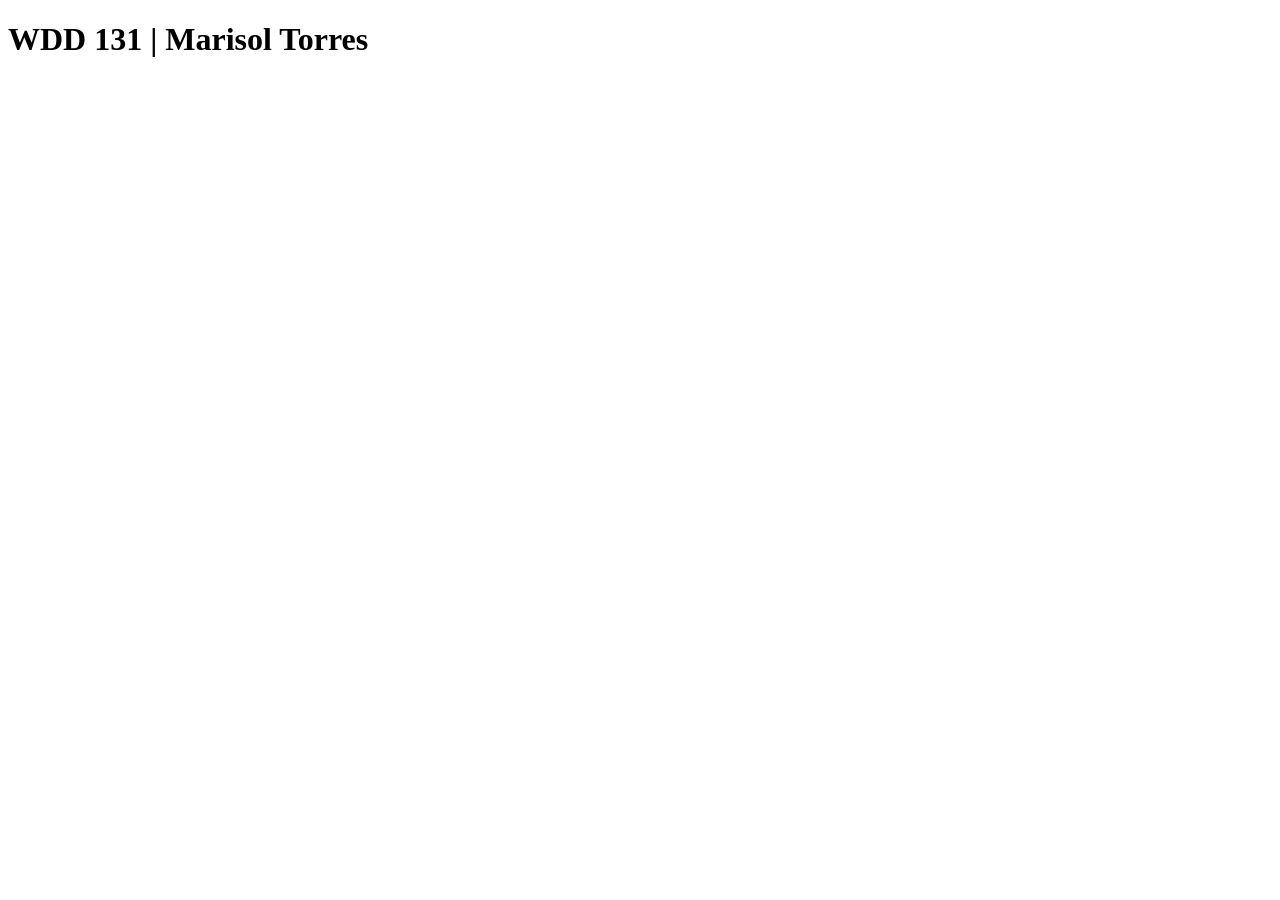
==== index.html @ 6def1e48 "Initial commit" ====
<!DOCTYPE html>
<html lang="en">
<head>
  <meta charset="UTF-8">
  <meta name="viewport" content="width=device-width, initial-scale=1.0">
  <title>WDD 131</title>
</head>
<body>
  <h1>WDD 131 | Marisol Torres</h1>
  
</body>
</html>
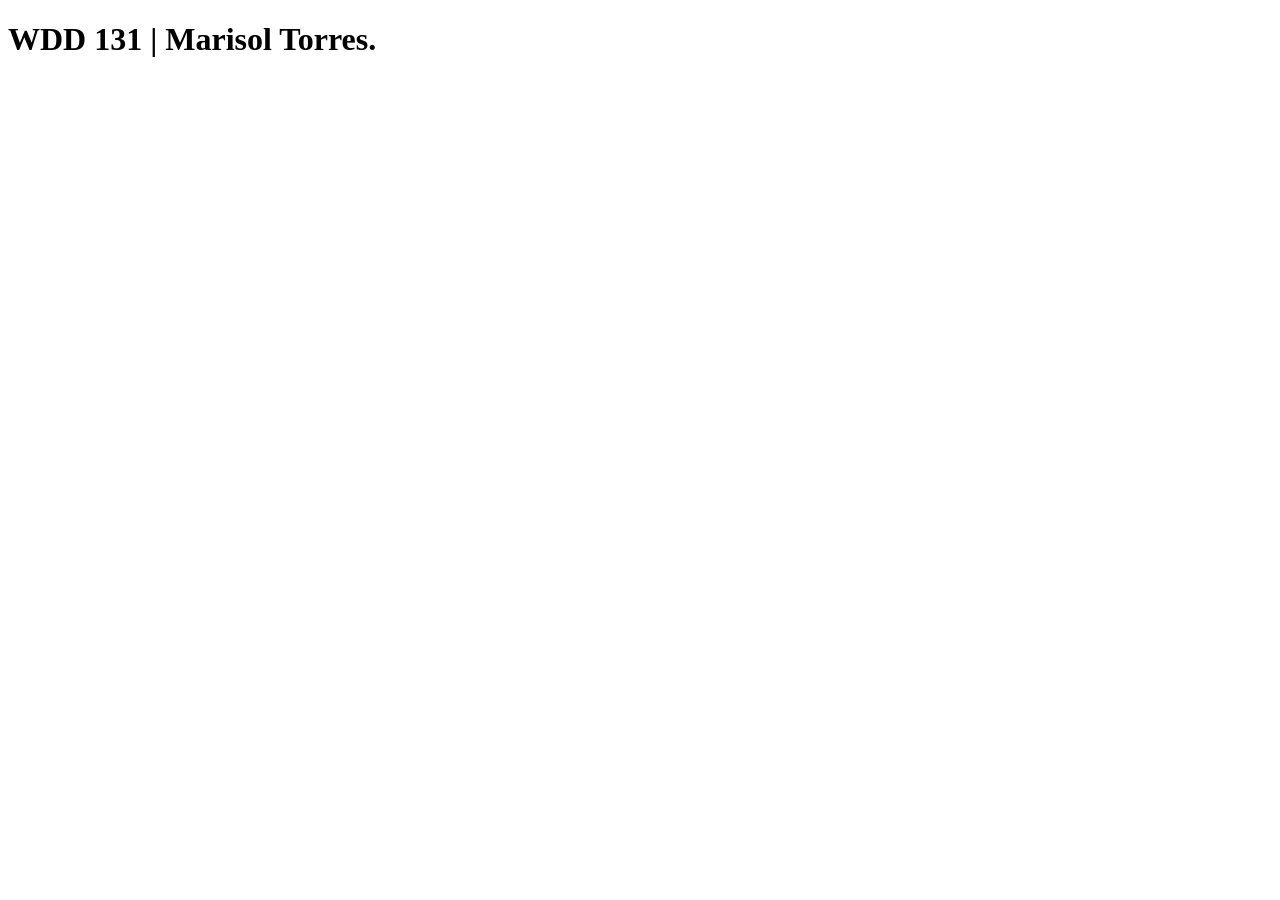
==== commit 025bc20f: "test change" ====
--- a/index.html
+++ b/index.html
@@ -6,7 +6,7 @@
   <title>WDD 131</title>
 </head>
 <body>
-  <h1>WDD 131 | Marisol Torres</h1>
+  <h1>WDD 131 | Marisol Torres.</h1>
   
 </body>
 </html>
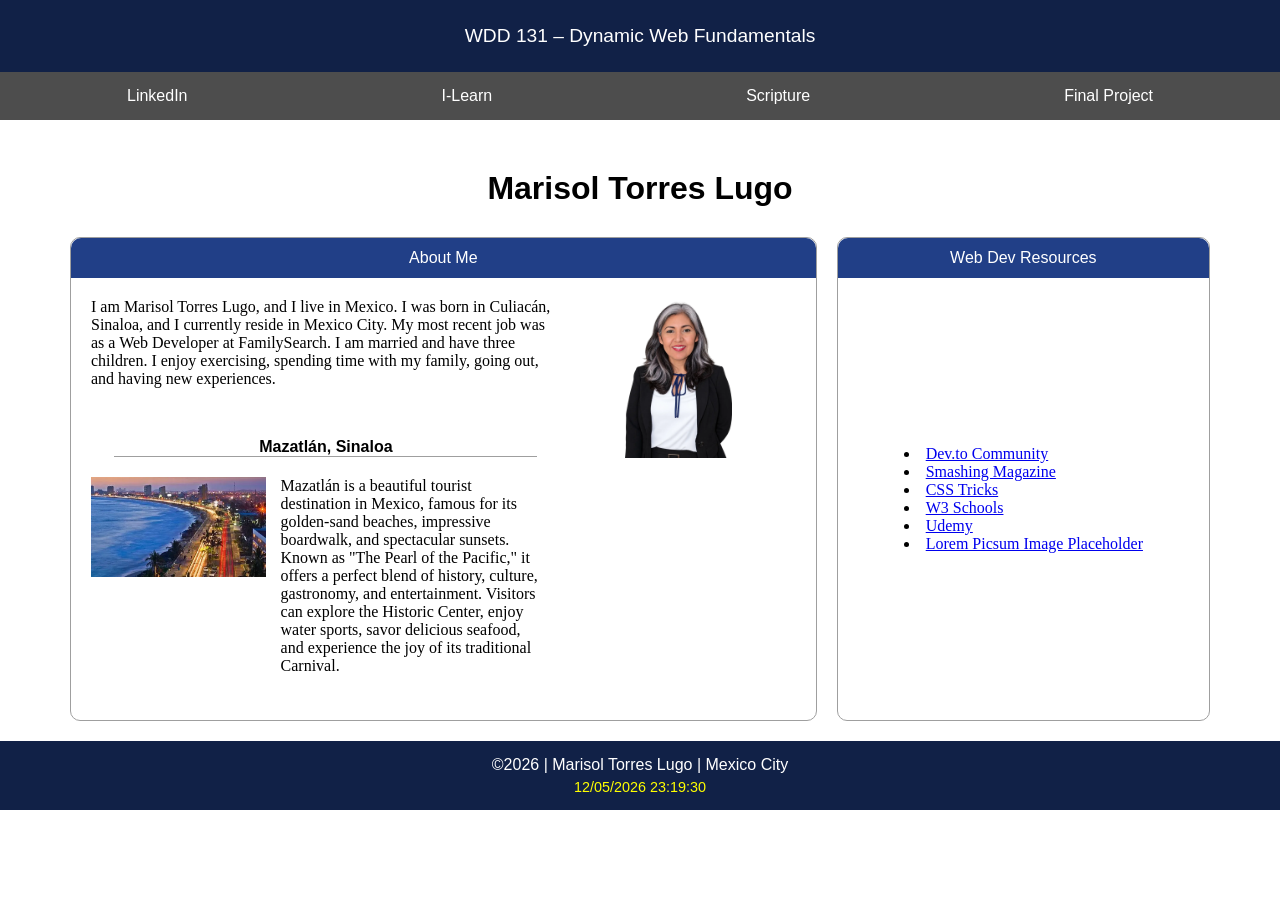
==== commit 2c1db9cf: "W01 Assignment: Home Page" ====
--- a/index.html
+++ b/index.html
@@ -3,10 +3,78 @@
 <head>
   <meta charset="UTF-8">
   <meta name="viewport" content="width=device-width, initial-scale=1.0">
-  <title>WDD 131</title>
+  <title>WDD 131 – Dynamic Web Fundamentals - Marisol Torres Lugo</title>
+  <meta name="description"
+    content="WDD 131 – Dynamic Web Fundamentals | Marisol Torres Lugo | About my story">
+  <meta name="author" content="Marisol Torres Lugo">
+  <link rel="stylesheet" href="styles/base.css">
+  <link rel="preconnect" href="https://fonts.googleapis.com">
+  <link rel="preconnect" href="https://fonts.gstatic.com" crossorigin>
+  <link href="https://fonts.googleapis.com/css2?family=EB+Garamond:ital,wght@0,400..800;1,400..800&family=Google+Sans:ital,opsz,wght@0,17..18,400..700;1,17..18,400..700&display=swap" rel="stylesheet">
+  <script src="scripts/getdates.js" defer></script>
 </head>
 <body>
-  <h1>WDD 131 | Marisol Torres.</h1>
+  <header>
+    <span id="course-title">WDD 131 – Dynamic Web Fundamentals</span>
+
+    <nav>
+      <ul class="navigation">
+        <li><a href="https://www.linkedin.com/in/marisol-torres-lugo/">LinkedIn</a></li>
+        <li><a href="https://byupw.instructure.com/">I-Learn</a></li>
+        <li><a href="https://www.churchofjesuschrist.org/study/scriptures/bofm/1-ne/3?lang=eng&id=p7#p7">Scripture</a></li>
+        <li><a href="#">Final Project</a></li>
+      </ul>
+    </nav>
+  </header>
+
+  <main>
+    <h1 class="header-page">Marisol Torres Lugo</h1>
+
+    <div class="grid-container">
+    <section class="card about-me">
+      <span class="header-card">About Me</span>
+
+      <div class="grid-about-me margin-top-20">
+        <div>
+          <p class="margin-bottom-50">I am Marisol Torres Lugo, and I live in Mexico. I was born in Culiacán, Sinaloa, and I currently reside in Mexico City. My most recent job was as a Web Developer at FamilySearch. I am married and have three children. I enjoy exercising, spending time with my family, going out, and having new experiences.</p>
+          <span class="state-header margin-top-20">Mazatlán, Sinaloa</span>
+
+          <div class="grid-state">
+            <div>
+              <img src="images/malecon-mazatlan.webp" alt="Beach in Mazatlán, Sinaloa" height="100">
+            </div>
+            <div class="body-state">
+              <p>Mazatlán is a beautiful tourist destination in Mexico, famous for its golden-sand beaches, impressive boardwalk, and spectacular sunsets. Known as "The Pearl of the Pacific," it offers a perfect blend of history, culture, gastronomy, and entertainment. Visitors can explore the Historic Center, enjoy water sports, savor delicious seafood, and experience the joy of its traditional Carnival.</p>
+            </div>
+          </div>
+        </div>
+        
+        <div>
+          <img src="images/marisol-torres-lugo.webp" alt="Marisol Torres Lugo" height="160">
+        </div>
+      </div>
+    </section>
+
+    <section class="card sources-container">
+      <span class="header-card">Web Dev Resources</span>
+
+      <div class="sources-list">
+        <ul>
+          <li><a href="https://dev.to/">Dev.to Community</a></li>
+          <li><a href="https://www.smashingmagazine.com/">Smashing Magazine</a></li>
+          <li><a href="https://css-tricks.com/">CSS Tricks</a></li>
+          <li><a href="https://www.w3schools.com/">W3 Schools</a></li>
+          <li><a href="https://www.udemy.com/">Udemy</a></li>
+          <li><a href="https://picsum.photos/">Lorem Picsum Image Placeholder</a></li>
+        </ul>
+      </div>
+    </section>
+  </main>
+
+  <footer>
+    <p class="col-1">&copy;<span id="currentyear"></span> | Marisol Torres Lugo | Mexico City</p>
+    <p id="lastModified"></p>
+  </footer>
   
 </body>
 </html>
--- a/styles/base.css
+++ b/styles/base.css
@@ -0,0 +1,176 @@
+:root {
+  --header-font: "Google Sans", sans-serif;
+  --body-font: "EB Garamond", serif;
+   
+}
+
+* {
+  margin: 0;
+  padding: 0;
+  box-sizing: border-box;
+}
+
+#course-title {
+  display: block;
+  background-color: #112147;
+  color: #fff;
+  text-align: center;
+  padding: 25px;
+  font-family: var(--header-font);
+  font-weight: 500;
+  font-size: 1.2rem;
+}
+
+h1, h2, h3, h4, h5 {
+  font-family: var(--header-font);
+}
+
+nav {
+  margin-left: auto;
+  background-color: #4d4d4d;
+}
+
+.navigation {
+  display: flex;
+  list-style: none;
+}
+
+.navigation li {
+  flex: 1 1 auto;
+}
+
+.navigation a {
+  display: block;
+  color: #fff;
+  padding: 15px;
+  text-decoration: none;
+  font-size: 1rem;
+  font-weight: normal;
+  text-align: center;
+  font-family: var(--header-font);
+}
+
+.header-page {
+  margin: 30px auto;
+  text-align: center;
+}
+
+main{
+  padding: 20px 70px;
+}
+
+.card {  
+  border: 1px solid #9f9f9f;
+  border-radius: 10px;
+}
+
+.header-card {
+  background-color: #213f87;
+  border-radius: 10px 10px 0 0;
+  color: #fff;
+  display: block;
+  padding: 11px;
+  font-family: var(--header-font);
+  text-align: center;
+}
+
+.grid-container {
+  display: grid;
+  grid-template-columns: 2fr 1fr;
+  gap: 20px;
+}
+
+.grid-about-me {
+  display: grid;
+  grid-template-columns: 2fr 1fr;
+  justify-items: center;
+  padding: 0 20px 25px;
+}
+
+.grid-state {
+  display: grid;
+  grid-template-columns: 1fr 2fr;
+  padding: 20px 0;
+}
+
+.col1 img {
+    float: right;
+    margin: 0 0 15px 15px;
+    /* border: 1px solid rgba(0 0 0 / .3); */
+    box-shadow: 0 0 30px #777;
+}
+
+.state-header {
+  display: block;
+  text-align: center;
+  font-family: var(--header-font);
+  font-size: 1rem;
+  font-weight: 700;
+  border-bottom: 1px solid #9f9f9f;
+  width: 90%;
+  margin: 0 auto;
+}
+
+.body-state {
+  padding-left: 15px;
+  padding-right: 15px;
+}
+
+.margin-20 {
+  margin-top: 20px;
+  margin-bottom: 20px;
+}
+
+.margin-top-20 {
+  margin-top: 20px;
+}
+
+.margin-bottom-20 {
+  margin-bottom: 20px;
+}
+
+.margin-bottom-50 {
+  margin-bottom: 50px;
+}
+
+.sources-container {
+  display: grid;
+  grid-template-rows: auto 1fr;
+}
+
+.sources-list {
+  display: flex;
+  justify-content: center;
+  align-items: center;
+}
+
+.sources-container2 {
+  padding: 20px;
+  display: grid;
+  justify-items: center;
+  align-items: center;
+  background-color: yellow;
+  height: 100%;
+}
+
+ul {
+  list-style-position: inside;
+  padding-left: 0;
+}
+
+footer {
+  background-color: #112147;
+  color: #fff;
+  text-align: center;
+  padding: 15px;
+  font-family: var(--header-font);
+  font-weight: lighter;
+}
+
+#lastModified {
+  color: yellow;
+  margin-top: 5px;
+  font-size: 0.9rem;
+  font-weight: lighter;
+}
+
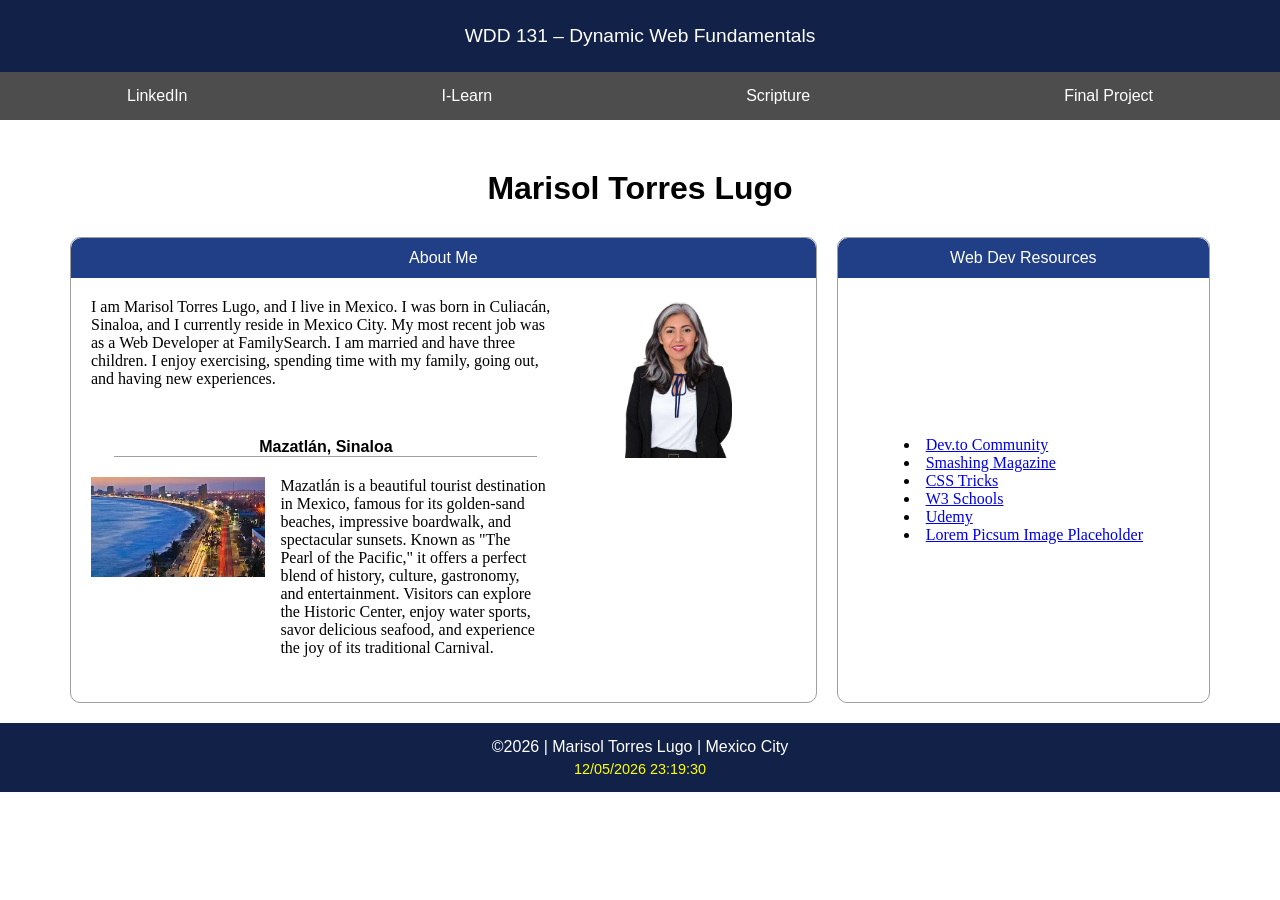
==== commit 5cfe4b30: "Correction images" ====
--- a/index.html
+++ b/index.html
@@ -41,7 +41,7 @@
 
           <div class="grid-state">
             <div>
-              <img src="images/malecon-mazatlan.webp" alt="Beach in Mazatlán, Sinaloa" height="100">
+              <img src="images/malecon-mazatlan-sinaloa.webp" alt="Beach in Mazatlán, Sinaloa" height="100">
             </div>
             <div class="body-state">
               <p>Mazatlán is a beautiful tourist destination in Mexico, famous for its golden-sand beaches, impressive boardwalk, and spectacular sunsets. Known as "The Pearl of the Pacific," it offers a perfect blend of history, culture, gastronomy, and entertainment. Visitors can explore the Historic Center, enjoy water sports, savor delicious seafood, and experience the joy of its traditional Carnival.</p>
@@ -50,7 +50,7 @@
         </div>
         
         <div>
-          <img src="images/marisol-torres-lugo.webp" alt="Marisol Torres Lugo" height="160">
+          <img src="images/marisol-torres.webp" alt="Marisol Torres Lugo" height="160">
         </div>
       </div>
     </section>
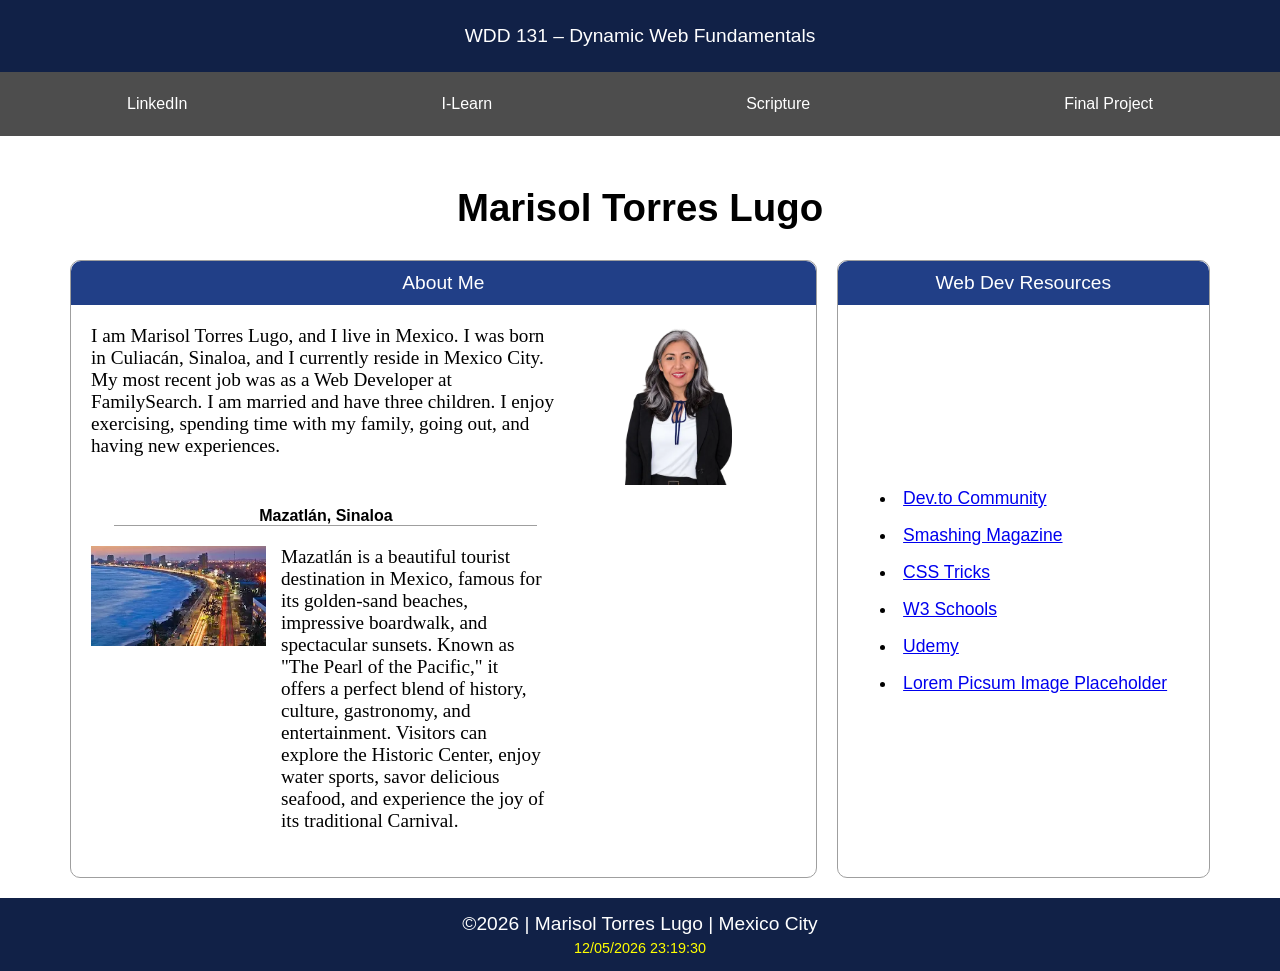
==== commit e190c5aa: "Conrrections images and fonts" ====
--- a/index.html
+++ b/index.html
@@ -41,7 +41,7 @@
 
           <div class="grid-state">
             <div>
-              <img src="images/malecon-mazatlan-sinaloa.webp" alt="Beach in Mazatlán, Sinaloa" height="100">
+              <img src="images/malecon-mazatlan-sinaloa.webp" alt="Beach in Mazatlán, Sinaloa" height="100" width="175">
             </div>
             <div class="body-state">
               <p>Mazatlán is a beautiful tourist destination in Mexico, famous for its golden-sand beaches, impressive boardwalk, and spectacular sunsets. Known as "The Pearl of the Pacific," it offers a perfect blend of history, culture, gastronomy, and entertainment. Visitors can explore the Historic Center, enjoy water sports, savor delicious seafood, and experience the joy of its traditional Carnival.</p>
@@ -50,7 +50,7 @@
         </div>
         
         <div>
-          <img src="images/marisol-torres.webp" alt="Marisol Torres Lugo" height="160">
+          <img src="images/marisol-torres.webp" alt="Marisol Torres Lugo" height="160" width="107">
         </div>
       </div>
     </section>
--- a/styles/base.css
+++ b/styles/base.css
@@ -8,6 +8,10 @@
   margin: 0;
   padding: 0;
   box-sizing: border-box;
+}
+
+body {
+  font-size: 1.2rem;
 }
 
 #course-title {
@@ -157,6 +161,11 @@
   list-style-position: inside;
   padding-left: 0;
 }
+li {
+  padding: 8px;
+  font-size: 1.1rem;
+  font-family: var(--header-font);
+}
 
 footer {
   background-color: #112147;
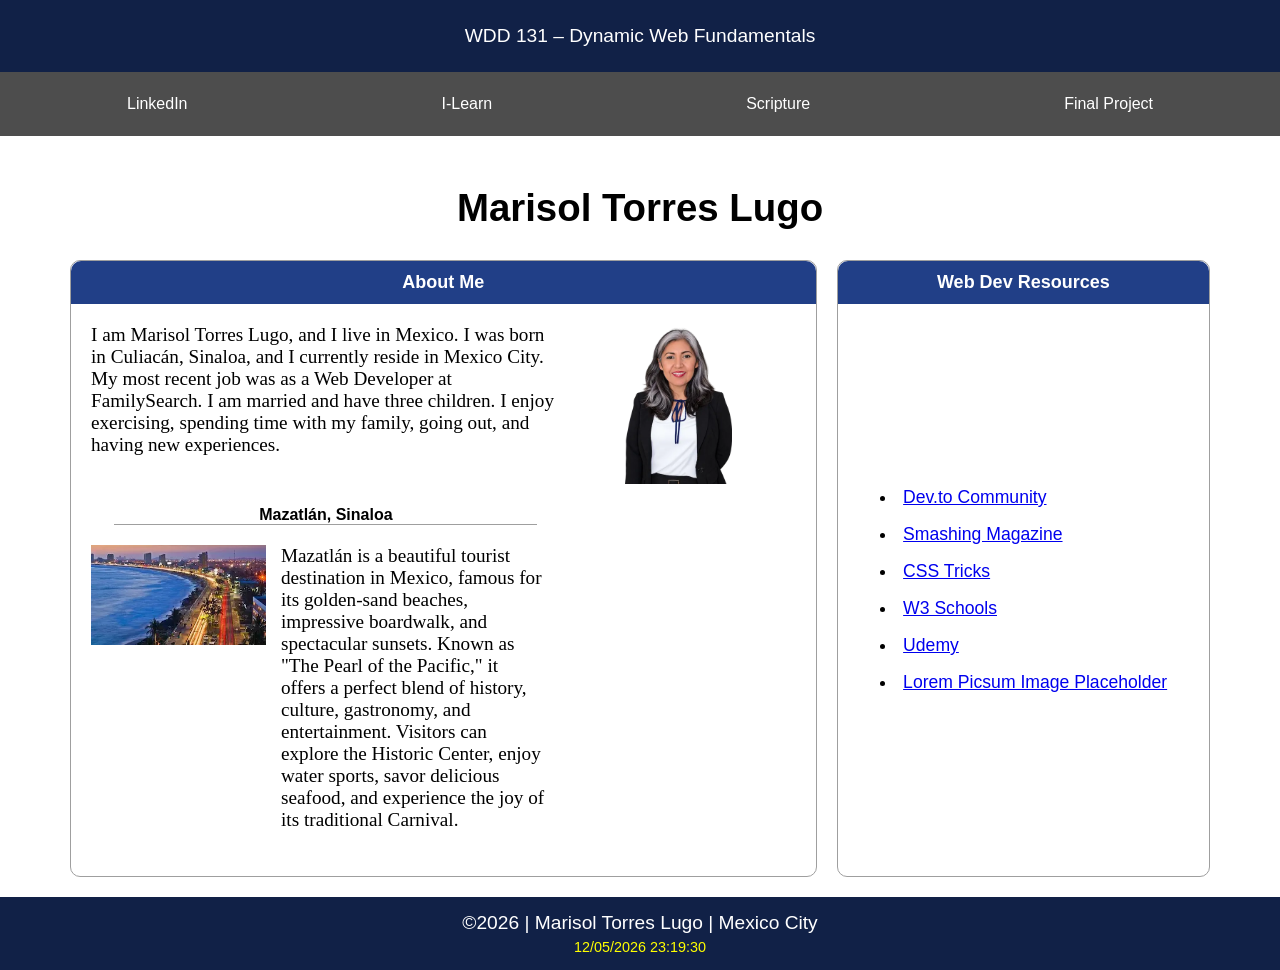
==== commit 352f080a: "Corrections: styles" ====
--- a/index.html
+++ b/index.html
@@ -31,44 +31,45 @@
     <h1 class="header-page">Marisol Torres Lugo</h1>
 
     <div class="grid-container">
-    <section class="card about-me">
-      <span class="header-card">About Me</span>
+      <section class="card about-me">
+        <div class="header-card"><h2>About Me</h2></div>
 
-      <div class="grid-about-me margin-top-20">
-        <div>
-          <p class="margin-bottom-50">I am Marisol Torres Lugo, and I live in Mexico. I was born in Culiacán, Sinaloa, and I currently reside in Mexico City. My most recent job was as a Web Developer at FamilySearch. I am married and have three children. I enjoy exercising, spending time with my family, going out, and having new experiences.</p>
-          <span class="state-header margin-top-20">Mazatlán, Sinaloa</span>
+        <div class="grid-about-me">
+          <div>
+            <p class="description">I am Marisol Torres Lugo, and I live in Mexico. I was born in Culiacán, Sinaloa, and I currently reside in Mexico City. My most recent job was as a Web Developer at FamilySearch. I am married and have three children. I enjoy exercising, spending time with my family, going out, and having new experiences.</p>
+            <span class="state-header">Mazatlán, Sinaloa</span>
 
-          <div class="grid-state">
-            <div>
-              <img src="images/malecon-mazatlan-sinaloa.webp" alt="Beach in Mazatlán, Sinaloa" height="100" width="175">
-            </div>
-            <div class="body-state">
-              <p>Mazatlán is a beautiful tourist destination in Mexico, famous for its golden-sand beaches, impressive boardwalk, and spectacular sunsets. Known as "The Pearl of the Pacific," it offers a perfect blend of history, culture, gastronomy, and entertainment. Visitors can explore the Historic Center, enjoy water sports, savor delicious seafood, and experience the joy of its traditional Carnival.</p>
+            <div class="grid-state">
+              <div>
+                <img src="images/malecon-mazatlan-sinaloa.webp" alt="Beach in Mazatlán, Sinaloa" height="100" width="175">
+              </div>
+              <div class="body-state">
+                <p>Mazatlán is a beautiful tourist destination in Mexico, famous for its golden-sand beaches, impressive boardwalk, and spectacular sunsets. Known as "The Pearl of the Pacific," it offers a perfect blend of history, culture, gastronomy, and entertainment. Visitors can explore the Historic Center, enjoy water sports, savor delicious seafood, and experience the joy of its traditional Carnival.</p>
+              </div>
             </div>
           </div>
+          
+          <div>
+            <img src="images/marisol-torres.webp" alt="Marisol Torres Lugo" height="160" width="107">
+          </div>
         </div>
-        
-        <div>
-          <img src="images/marisol-torres.webp" alt="Marisol Torres Lugo" height="160" width="107">
+      </section>
+
+      <section class="card sources-container">
+        <div class="header-card"><h2>Web Dev Resources</h2></div>
+
+        <div class="sources-list">
+          <ul>
+            <li><a href="https://dev.to/">Dev.to Community</a></li>
+            <li><a href="https://www.smashingmagazine.com/">Smashing Magazine</a></li>
+            <li><a href="https://css-tricks.com/">CSS Tricks</a></li>
+            <li><a href="https://www.w3schools.com/">W3 Schools</a></li>
+            <li><a href="https://www.udemy.com/">Udemy</a></li>
+            <li><a href="https://picsum.photos/">Lorem Picsum Image Placeholder</a></li>
+          </ul>
         </div>
-      </div>
-    </section>
-
-    <section class="card sources-container">
-      <span class="header-card">Web Dev Resources</span>
-
-      <div class="sources-list">
-        <ul>
-          <li><a href="https://dev.to/">Dev.to Community</a></li>
-          <li><a href="https://www.smashingmagazine.com/">Smashing Magazine</a></li>
-          <li><a href="https://css-tricks.com/">CSS Tricks</a></li>
-          <li><a href="https://www.w3schools.com/">W3 Schools</a></li>
-          <li><a href="https://www.udemy.com/">Udemy</a></li>
-          <li><a href="https://picsum.photos/">Lorem Picsum Image Placeholder</a></li>
-        </ul>
-      </div>
-    </section>
+      </section>
+    </div>
   </main>
 
   <footer>
--- a/styles/base.css
+++ b/styles/base.css
@@ -54,6 +54,10 @@
   font-family: var(--header-font);
 }
 
+.navigation a:hover {
+  color: #bbd7fd;
+}
+
 .header-page {
   margin: 30px auto;
   text-align: center;
@@ -75,6 +79,8 @@
   display: block;
   padding: 11px;
   font-family: var(--header-font);
+  font-size: 0.75rem;
+  font-weight: normal;
   text-align: center;
 }
 
@@ -89,6 +95,7 @@
   grid-template-columns: 2fr 1fr;
   justify-items: center;
   padding: 0 20px 25px;
+  margin-top: 20px;
 }
 
 .grid-state {
@@ -113,6 +120,7 @@
   border-bottom: 1px solid #9f9f9f;
   width: 90%;
   margin: 0 auto;
+  margin-top: 20px;
 }
 
 .body-state {
@@ -120,20 +128,7 @@
   padding-right: 15px;
 }
 
-.margin-20 {
-  margin-top: 20px;
-  margin-bottom: 20px;
-}
-
-.margin-top-20 {
-  margin-top: 20px;
-}
-
-.margin-bottom-20 {
-  margin-bottom: 20px;
-}
-
-.margin-bottom-50 {
+.description {
   margin-bottom: 50px;
 }
 
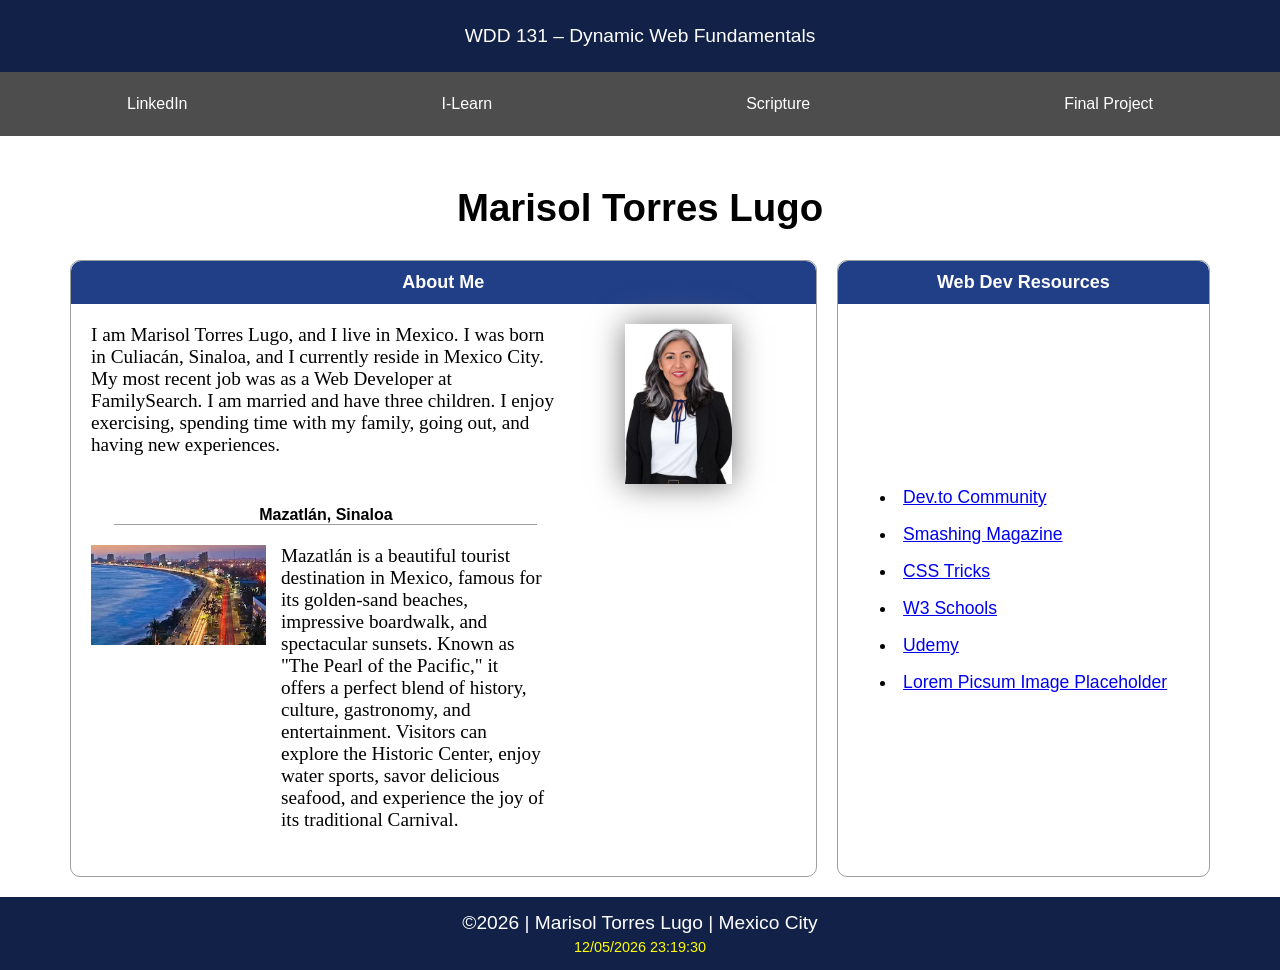
==== commit 5e7d6013: "Corrections: image profile" ====
--- a/index.html
+++ b/index.html
@@ -49,7 +49,7 @@
             </div>
           </div>
           
-          <div>
+          <div class="profile">
             <img src="images/marisol-torres.webp" alt="Marisol Torres Lugo" height="160" width="107">
           </div>
         </div>
@@ -73,7 +73,7 @@
   </main>
 
   <footer>
-    <p class="col-1">&copy;<span id="currentyear"></span> | Marisol Torres Lugo | Mexico City</p>
+    <p>&copy;<span id="currentyear"></span> | Marisol Torres Lugo | Mexico City</p>
     <p id="lastModified"></p>
   </footer>
   
--- a/styles/base.css
+++ b/styles/base.css
@@ -104,10 +104,7 @@
   padding: 20px 0;
 }
 
-.col1 img {
-    float: right;
-    margin: 0 0 15px 15px;
-    /* border: 1px solid rgba(0 0 0 / .3); */
+.profile img {
     box-shadow: 0 0 30px #777;
 }
 
